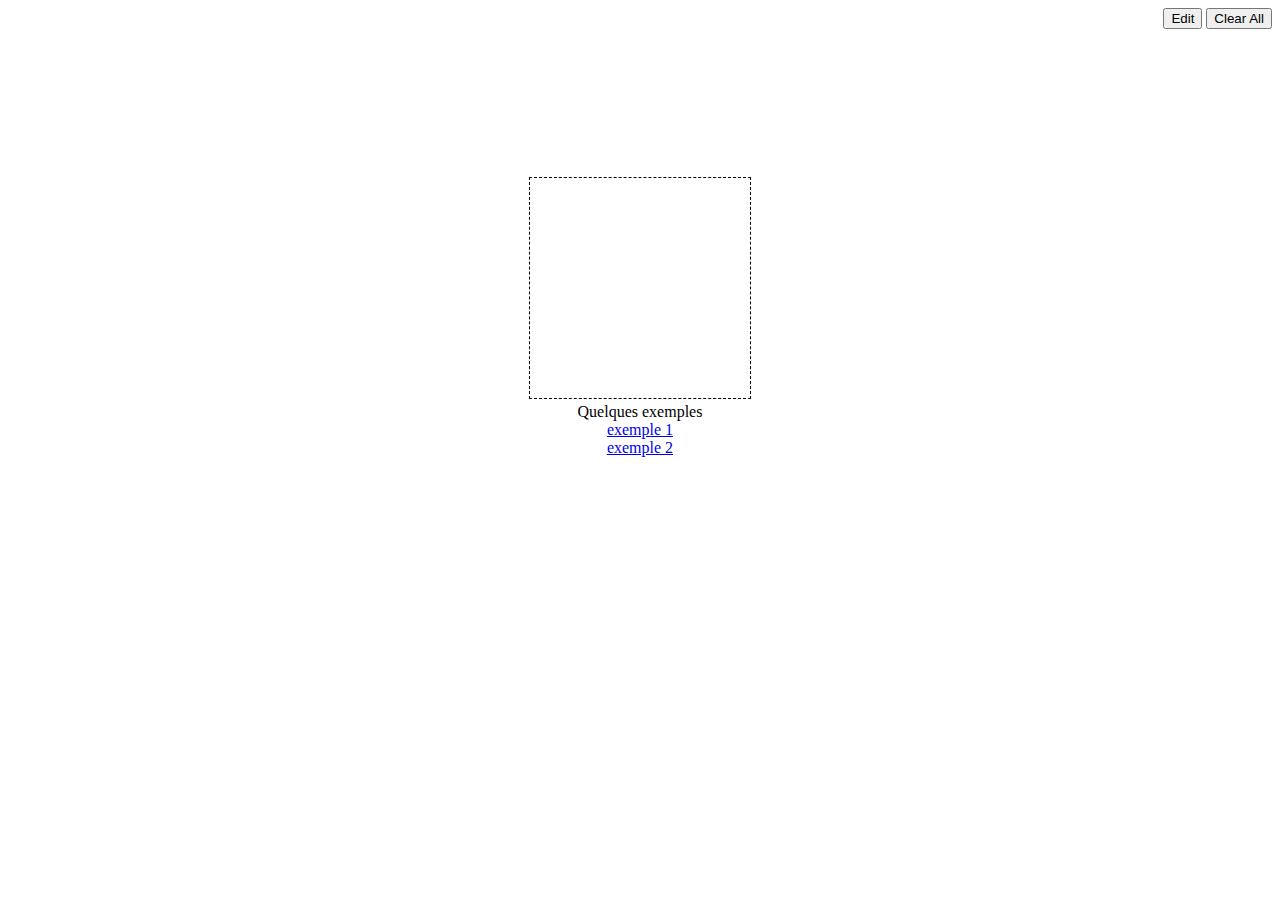
==== index.html @ 68d8042e "initial commit" ====
<html>
  <head>
    <title>stupid meme generator</title>
    <link rel="stylesheet" href="meme.css">
  </head>
  <body>

    <div id="btns" align="right">
      <a id="share"></a>
      <input id="edit-btn" type="button" value="Edit">
      <input id="done-btn" type="button" value="Done" style="display:none">
      <input id="clear-btn" type="button" value="Clear All">
    </div>
    <div>
      <textarea id="title" readonly></textarea>
    </div>
    <table width="100%">
      <tr>
        <td>
          <table id="content-inner-table"><tr><td id="content-inner-td">
            <ul id="content-pane"></ul>
          </td></tr></table>
        </td>
        <td id="edit-td" width="50%" style="display:none">
          <ul id="edit-pane"></ul>
        </td>
      </tr>
    </table>
    Quelques exemples
    <ul>
      <li><a href="/?t0=T'es un ti qui toé?&i1=j2&t2=Ton fils!!&i3=p3&t4=... adopté!&i5=j3&i6=p3&title=La vérité sur Pierre">
        exemple 1
      </a></li>
      <li><a href="/?t0=J'veux un xbox pour Noël!&i1=p2&t2=Trop cher petit ingrat!&i3=l1&t4=%22G%22 pour grateux!&i5=j3">
        exemple 2
      </a></li>
    </ul>

    <!-- <div class="bubble" style="width:100px;height:100px"><textarea class="bubble-text">patate poil</textarea></div> -->
    <script src="js/jquery-2.1.3.min.js"></script>
    <script src="js/jquery-ui.min.js"></script>
    <script src="js/meme.js"></script>
    <script src="js/autosize.min.js"></script>
  </body>
</html>
---- meme.css ----
.bubble{
  position: relative;
  padding: 15px;
  margin: 1em 0 3em;
  /* margin : 10px; */
  color: #000;
  background: #f3961c;
  border-radius: 10px;
  background: linear-gradient(top, #f9d835, #f3961c);
  display: inline-block;
  min-width:100px;
}

/* creates triangle */
.bubble:after{
  content: "";
  display: block; /* reduce the damage in FF3.0 */
  position: absolute;
  bottom: -14px;
  left: 50px;
  width: 0;
  border-width: 15px 15px 0;
  border-style: solid;
  border-color: #f3961c transparent;
} 

body {
  text-align: center;
}

table,tr,td {
  text-align: center;
  vertical-align: top;
  margin:auto;
  padding:0px;
}


ul {
  list-style-type: none;
  text-align: center;
  margin:auto;
  padding: 0px;
}

li {
  text-align: center;
  padding:0px;
  margin:auto;
}

#content-pane {
  vertical-align:text-top;
  text-align:center;
  min-height: 200px;
  min-width:200px;
  border: 1px dashed black;
  margin:auto;
  padding:10px;
}

.edit-item {
  display:inline-block;
}


.bubble-text {
  font-size: 30;
  text-align:center;
  width:100%;
  height:100%;
  box-sizing: border-box;
  -moz-box-sizing: border-box;
  -ms-box-sizing: border-box;
  -webkit-box-sizing: border-box;
  width:256;
  height:10;
  resize:none;
  background: #f3961c;
  border:none;
}

#title {
  text-align:center;
  font-size:60px;
  resize:none;
  border:none;
}

/* ul,li { */
/*   border:2px solid blue; */
/* } */
/* div { */
/*   border:2px solid green; */
/* } */
/* table,tr,td { */
/*   border:2px solid red; */
/* } */
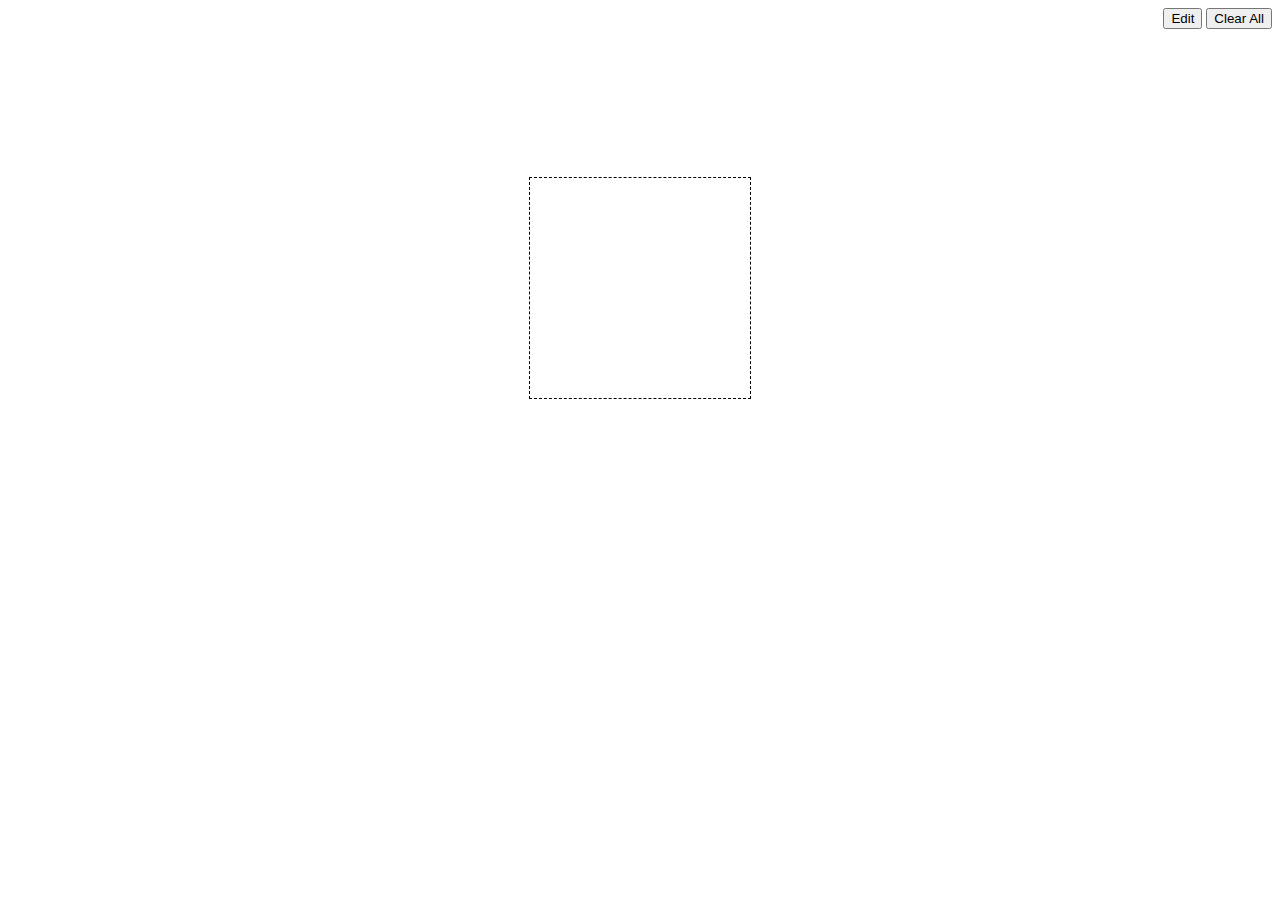
==== commit fabe15a4: "Remove examples that didn't make sense." ====
--- a/index.html
+++ b/index.html
@@ -26,17 +26,7 @@
         </td>
       </tr>
     </table>
-    Quelques exemples
-    <ul>
-      <li><a href="/?t0=T'es un ti qui toé?&i1=j2&t2=Ton fils!!&i3=p3&t4=... adopté!&i5=j3&i6=p3&title=La vérité sur Pierre">
-        exemple 1
-      </a></li>
-      <li><a href="/?t0=J'veux un xbox pour Noël!&i1=p2&t2=Trop cher petit ingrat!&i3=l1&t4=%22G%22 pour grateux!&i5=j3">
-        exemple 2
-      </a></li>
-    </ul>
-
-    <!-- <div class="bubble" style="width:100px;height:100px"><textarea class="bubble-text">patate poil</textarea></div> -->
+    
     <script src="js/jquery-2.1.3.min.js"></script>
     <script src="js/jquery-ui.min.js"></script>
     <script src="js/meme.js"></script>
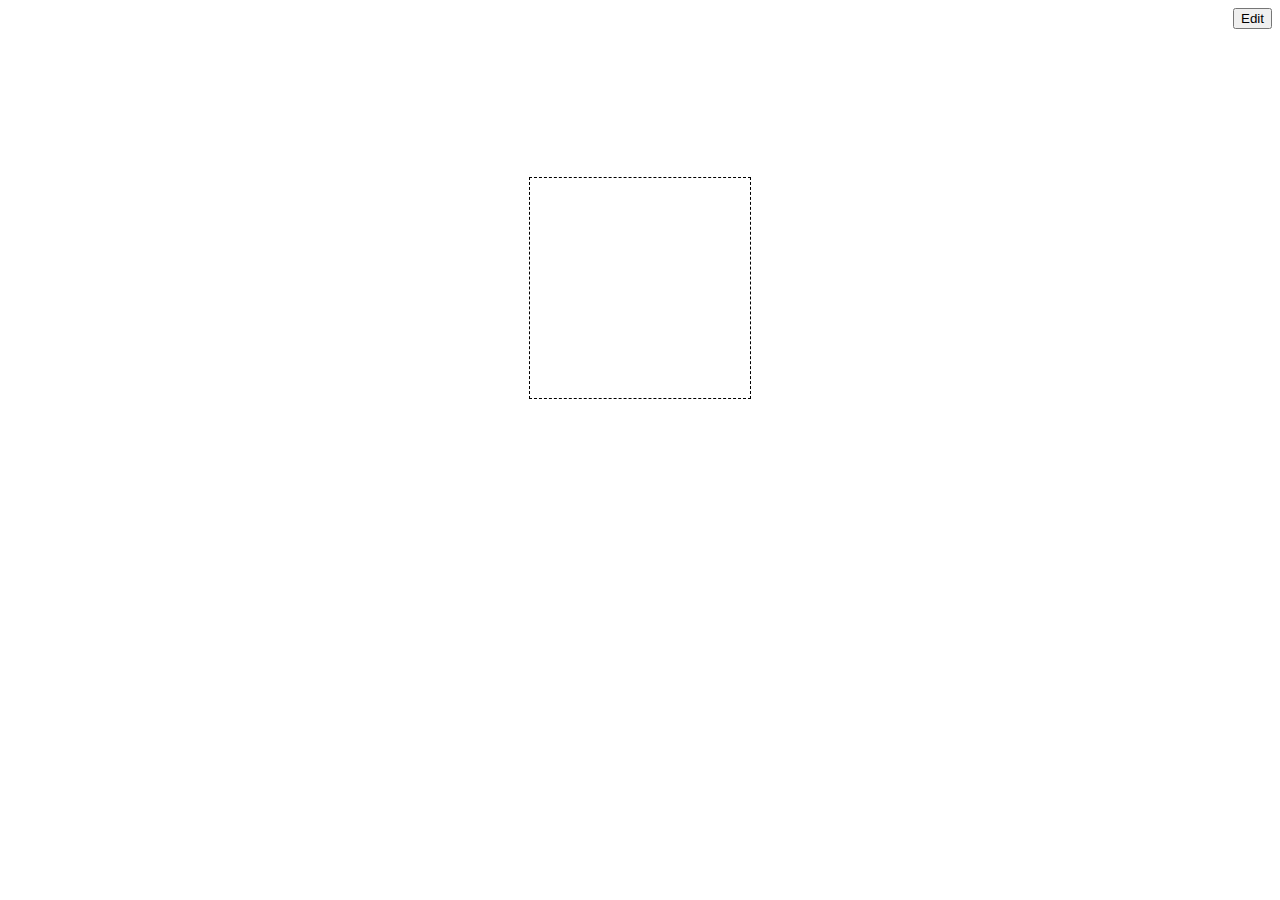
==== commit b91e7826: "smarter clear btn fix" ====
--- a/index.html
+++ b/index.html
@@ -9,7 +9,7 @@
       <a id="share"></a>
       <input id="edit-btn" type="button" value="Edit">
       <input id="done-btn" type="button" value="Done" style="display:none">
-      <input id="clear-btn" type="button" value="Clear All">
+      <input id="clear-btn" type="button" value="Clear All" style="display:none">
     </div>
     <div>
       <textarea id="title" readonly></textarea>
--- a/meme.css
+++ b/meme.css
@@ -87,6 +87,10 @@
   border:none;
 }
 
+#edit-td {
+  vertical-align:middle;
+}
+
 /* ul,li { */
 /*   border:2px solid blue; */
 /* } */
